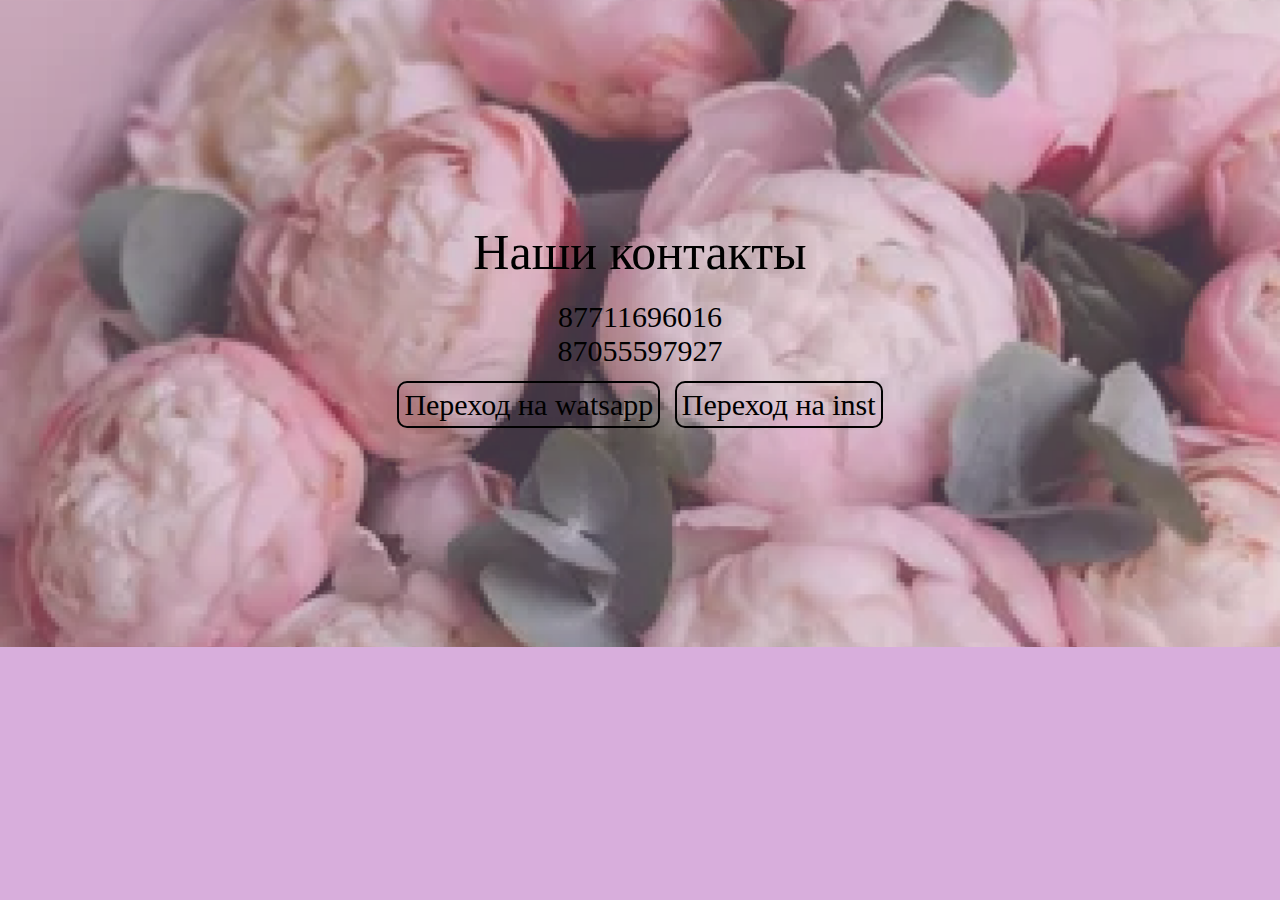
==== contacts.html @ f3d46178 "Add files via upload" ====
<!DOCTYPE html>
<html lang="en">
<head>
    <meta charset="UTF-8">
    <link rel="stylesheet" href="style.css">
    <title>Document</title>
</head>
<body>
   <div class="contacts">
        <div class="container">
            <div class="contacts-box">
                <div class="contacts-title">
                   Наши контакты
                </div>
                <div class="contacts-number">
                    87711696016 <br> 87055597927
                </div>
                <div class="contacts-social-seti">
                    <a href="https://wa.me/77711696016" class="whatsapp">Переход на watsapp</a>
                    <a href="https://instagram.com/tuligenov_03?igshid=OGQ5ZDc2ODk2ZA==/" class="inst">Переход на inst</a>
                </div>
            </div>
        </div>
    </div>
</body>
</html>
---- style.css ----
html{
   scroll-behavior: smooth;
}


body{
   color: #000;
   font-size: 18px;
   font-weight: 500;
   margin: 0;
   padding: 0;
   background-color: #D8AEDC;
}

*{
   box-sizing: border-box;
}

.container{
   max-width: 100%;
   margin: 0 auto;
}

section{
   margin-top: 40px;
}

h1,h2,h3,h4,h5,h6{
   font-weight: 700;
   line-height: 1.4em;
   margin: 0;
}

.header .container{
   max-width: 900px;
   display: flex;
   align-items: center;
   justify-content: space-between;
   padding: 10px 0;
}

.menu-list ul{
   list-style: none;
   display: flex;
   gap: 50px;
}

.menu-item a{
   text-decoration: none;
   color: #000;
}

.main{
   background-image: url(/img/Rectangle\ 1.png);
   background-position: center;
   background-size: cover;
   padding: 70px;
}

.main-info{
   max-width: 400px;
   margin: 0 auto;
   text-align: center;
}

.main-title{
   font-weight: 400;
   font-size: 50px;
   line-height: 110%;
   margin-bottom: 40px;
}

.main-text{
   background-color: #F4CBF4;
   font-size: 20px;
   max-width: 280px;
   margin: 40px auto;
   border-radius: 30px;
}

.button{
   display: block;
   text-decoration: none;
   margin: 0 auto;
   padding: 10px;
   width: 200px;
   background: #F4CBF4;
   border-radius: 30px;
   text-align: center;
   font-weight: 700;
   font-size: 20px;
   letter-spacing: 0.02em;
   color: #000;
   transition: background-color .5s;
}

.button:hover{
   cursor: pointer;
   background: #575757;
}

.main-action{
   margin-bottom: 180px;
}

.main-address{
   max-width: 150px;
   margin: 0 auto;
   padding-bottom: 20px;
}

.mission-box{
   display: flex;
   max-height: 700px;
}

.mission-img{
   max-width: 550px;
}

.mission-info{
   margin: 0 auto;
   padding-top: 130px;
}

.mission-title{
   font-weight: 400;
   font-size: 50px;
   text-align: center;
   max-width: 300px;
   margin: 0 auto;
}

.mission-text{
   text-align: center;
   max-width: 600px;
   line-height: 2.5;
}

.mission-logo{
   font-family: 'Pacifico', cursive;
   position: absolute;
   bottom: -800px;
   right: 15px;
   width: 100px;
   text-align:right;
}

.process-info{
   margin: 0 auto;
   display: flex;
   justify-content: space-around;
   padding: 50px 0;
}

.process-one{
   max-width: 250px;
   text-align: center;
   font-weight: 600;
}

.tochka{
   font-size: 30px;
}

.end{
   background-image: url(/img/Rectangle\ 10.png);
   background-position: center;
   background-size: cover;
   margin-bottom: 60px;
}

.end-info{
   max-width: 600px;
   margin: 0 auto;
}

.end-title{
   font-weight: 400;
   font-size: 50px;
   line-height: 110%;
   padding-top: 100px;
   text-align: center;
}

.end-text{
   max-width: 400px;
   margin: 0 auto;
   text-align: center;
   line-height: 2.5;
   padding-bottom: 250px;
}

.end-thanks{
   font-family: 'Pacifico', cursive;
   font-size: 30px;
   text-align: center;
   padding-bottom: 50px;
}

.contacts{
    background-image: url(/img/Rectangle\ 10.png);
    background-position: center center;
    background-size: cover;
    background-repeat: no-repeat;
    background-attachment: fixed;
    padding: 225px 300px;
}

.contacts-box{
    text-align: center;
}

.contacts-title{
    font-weight: 400;
    font-size: 50px;
    line-height: 110%;
    text-align: center;
    margin-bottom: 20px;
}

.contacts-number{
    font-family: 'Pacifico', cursive;
    font-size: 30px;
    margin-bottom: 20px;
}

.whatsapp{
    text-decoration: none;
    color: #000;
    font-family: 'Pacifico', cursive;
    font-size: 30px;
    border: 2px solid #000;
    border-radius: 10px;
    max-width: 200px;
    padding: 5px;
    margin-right: 10px;
}

.inst{
    text-decoration: none;
    color: #000;
    font-family: 'Pacifico', cursive;
    font-size: 30px;
    border: 2px solid #000;
    border-radius: 10px;
    max-width: 200px;
    padding: 5px;
}
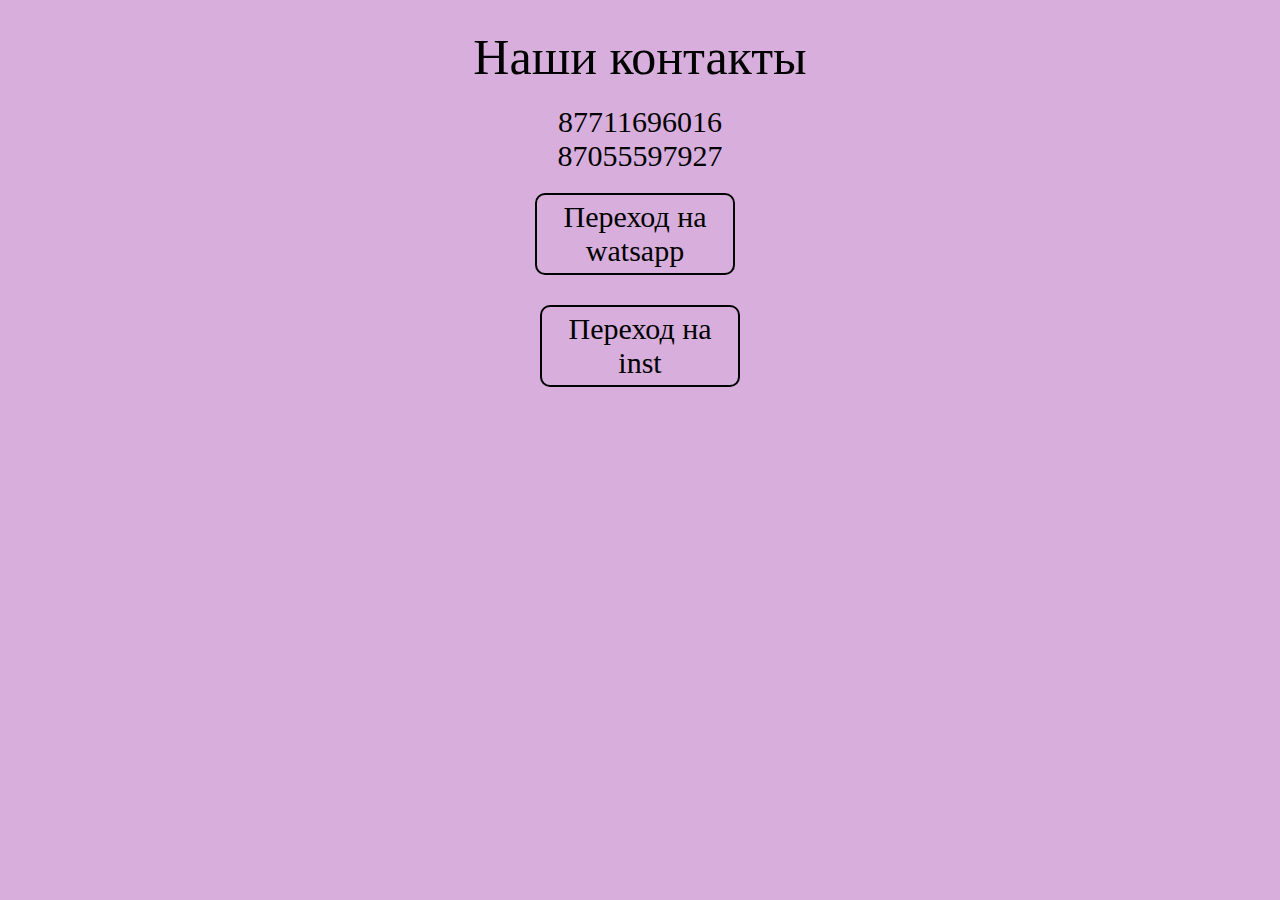
==== commit c442a1be: "Update contacts.html" ====
--- a/contacts.html
+++ b/contacts.html
@@ -2,6 +2,7 @@
 <html lang="en">
 <head>
     <meta charset="UTF-8">
+    <meta name="viewport" content="width=device-width, initial-scale=1">
     <link rel="stylesheet" href="style.css">
     <title>Document</title>
 </head>
--- a/style.css
+++ b/style.css
@@ -51,7 +51,7 @@
 }
 
 .main{
-   background-image: url(/img/Rectangle\ 1.png);
+   background-image: url(img/Rectangle\ 1.png);
    background-position: center;
    background-size: cover;
    padding: 70px;
@@ -164,7 +164,7 @@
 }
 
 .end{
-   background-image: url(/img/Rectangle\ 10.png);
+   background-image: url(img/Rectangle\ 10.png);
    background-position: center;
    background-size: cover;
    margin-bottom: 60px;
@@ -199,12 +199,7 @@
 }
 
 .contacts{
-    background-image: url(/img/Rectangle\ 10.png);
-    background-position: center center;
-    background-size: cover;
-    background-repeat: no-repeat;
-    background-attachment: fixed;
-    padding: 225px 300px;
+    padding-top: 30px;
 }
 
 .contacts-box{
@@ -223,6 +218,12 @@
     font-family: 'Pacifico', cursive;
     font-size: 30px;
     margin-bottom: 20px;
+}
+
+.contacts-social-seti{
+    display: flex;
+    flex-direction: column;
+    align-items: center;
 }
 
 .whatsapp{
@@ -235,9 +236,12 @@
     max-width: 200px;
     padding: 5px;
     margin-right: 10px;
+    display: block;
+    margin-bottom: 30px;
 }
 
 .inst{
+    display: block;
     text-decoration: none;
     color: #000;
     font-family: 'Pacifico', cursive;
@@ -247,3 +251,123 @@
     max-width: 200px;
     padding: 5px;
 }
+
+
+
+
+
+
+@media (max-width: 1199px) {
+    .mission-logo{
+        bottom: -700px;
+        right: 20px;
+    }
+}
+
+/*Medium: 768px-991px*/
+@media (max-width: 991px) {
+    .container{
+        max-width: 720px;
+    }
+    .header .container{
+        max-width: 720px;
+    }
+    .mission-img {
+        max-width: 350px;
+    }
+    .mission-info {
+        padding-top: 30px;
+    }
+}
+
+/*Small: 576px-767px*/
+@media (max-width: 767px) {
+    .container{
+        max-width: 540px;
+    }
+    .header .container{
+        max-width: 540px;
+    }
+    .mission-img {
+        max-width: 250px;
+    }
+    .mission-info {
+        padding-top: 10px;
+    }
+    .main-title {
+        font-size: 40px;
+        margin-bottom: 30px;
+    }
+    .main-text {
+        font-size: 16px;
+        max-width: 230px;
+        margin: 30px auto;
+    }
+    .button{
+        padding: 5px;
+        width: 150px;
+        font-size: 18px;
+    }
+    .main-action{
+        margin-bottom: 130px;
+    }
+    section {
+        margin-top: 30px;
+    }
+    body{
+        font-size: 16px;
+    }
+    .mission-title{
+        font-size: 40px;
+    }
+    .mission-text{
+        line-height: 2.5;
+        max-width: 270px;
+        text-align: center;
+        margin: 0 auto;
+    }
+    .mission-logo{
+        bottom: -420px;
+        right: 20px;
+    }
+    .process-info{
+        align-items: center;
+        flex-direction: column;
+        padding: 20px 0;
+    }
+    .end-title{
+        font-size: 40px;
+        padding-top: 80px;
+    }
+    .end-text{
+        padding-bottom: 150px;
+    }
+}
+
+/*Extra small: 0px (320px) - 575px*/
+@media (max-width: 575px) {
+    .container{
+        padding: 0 15px;
+        margin: 0 auto;
+    }
+    .header .container{
+        padding: 0 15px;
+         padding-top: 20px;
+    }
+    .mission-box{
+        flex-direction: column-reverse;
+        margin-top: 100px;
+    }
+    .mission-info{
+        padding-bottom: 40px;
+    }
+    .mission-text{
+        margin: 0 auto;
+    }
+    .mission-img{
+        max-width: 100%;
+    }
+    .mission-logo {
+        display: none;
+    }
+}
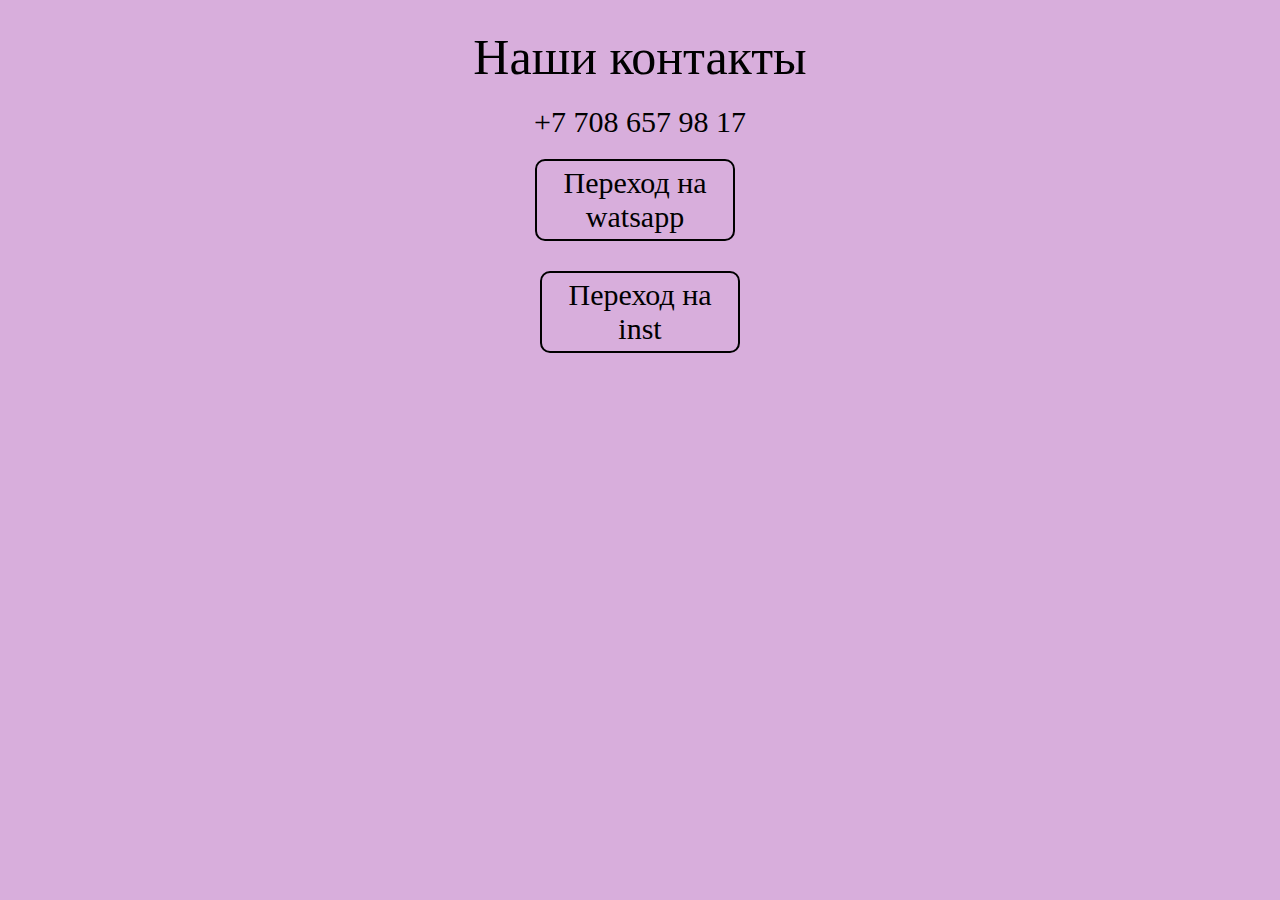
==== commit 8bd818c5: "Update contacts.html" ====
--- a/contacts.html
+++ b/contacts.html
@@ -14,11 +14,11 @@
                    Наши контакты
                 </div>
                 <div class="contacts-number">
-                    87711696016 <br> 87055597927
+                    +7 708 657 98 17
                 </div>
                 <div class="contacts-social-seti">
-                    <a href="https://wa.me/77711696016" class="whatsapp">Переход на watsapp</a>
-                    <a href="https://instagram.com/tuligenov_03?igshid=OGQ5ZDc2ODk2ZA==/" class="inst">Переход на inst</a>
+                    <a href="https://wa.me/77086579817" class="whatsapp">Переход на watsapp</a>
+                    <a href="https://instagram.com/_serikov17?igshid=OGQ5ZDc2ODk2ZA==" class="inst">Переход на inst</a>
                 </div>
             </div>
         </div>
--- a/style.css
+++ b/style.css
@@ -22,7 +22,7 @@
 }
 
 section{
-   margin-top: 40px;
+   margin-bottom: 40px;
 }
 
 h1,h2,h3,h4,h5,h6{
@@ -111,7 +111,6 @@
 
 .mission-box{
    display: flex;
-   max-height: 700px;
 }
 
 .mission-img{
@@ -259,7 +258,7 @@
 
 @media (max-width: 1199px) {
     .mission-logo{
-        bottom: -700px;
+        bottom: -650px;
         right: 20px;
     }
 }
@@ -312,7 +311,7 @@
         margin-bottom: 130px;
     }
     section {
-        margin-top: 30px;
+        margin-top: 20px;
     }
     body{
         font-size: 16px;
@@ -348,15 +347,14 @@
 @media (max-width: 575px) {
     .container{
         padding: 0 15px;
-        margin: 0 auto;
+        margin: auto auto;
     }
     .header .container{
         padding: 0 15px;
-         padding-top: 20px;
+        padding-top: 20px;
     }
     .mission-box{
         flex-direction: column-reverse;
-        margin-top: 100px;
     }
     .mission-info{
         padding-bottom: 40px;
